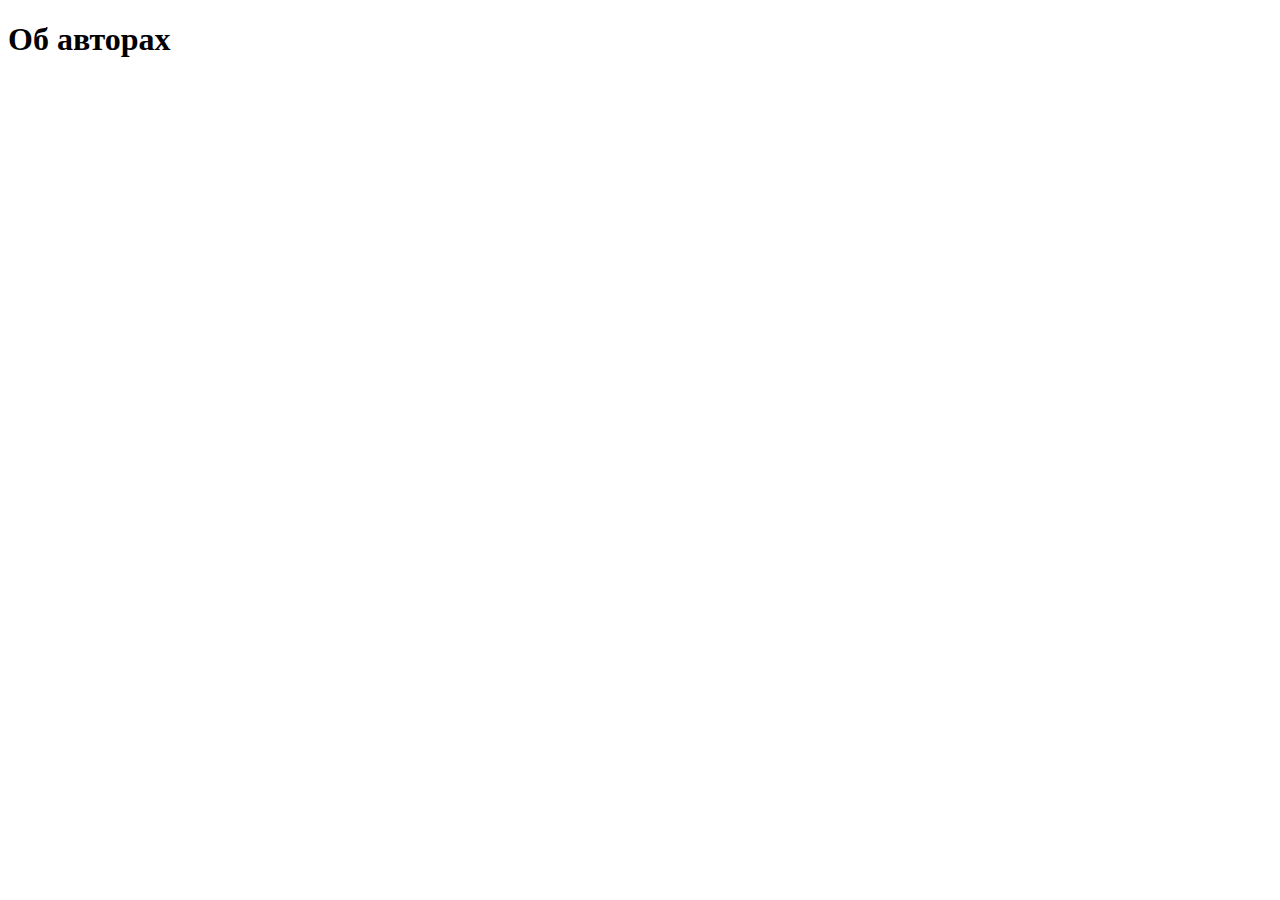
==== author.html @ 602d1eba "add author.html" ====
<!DOCTYPE html>
<html lang="en">

<head>
    <meta charset="UTF-8">
    <meta http-equiv="X-UA-Compatible" content="IE=edge">
    <meta name="viewport" content="width=device-width, initial-scale=1.0">
    <title>Document</title>
</head>

<body>
    <h1>Об авторах</h1>
</body>

</html>
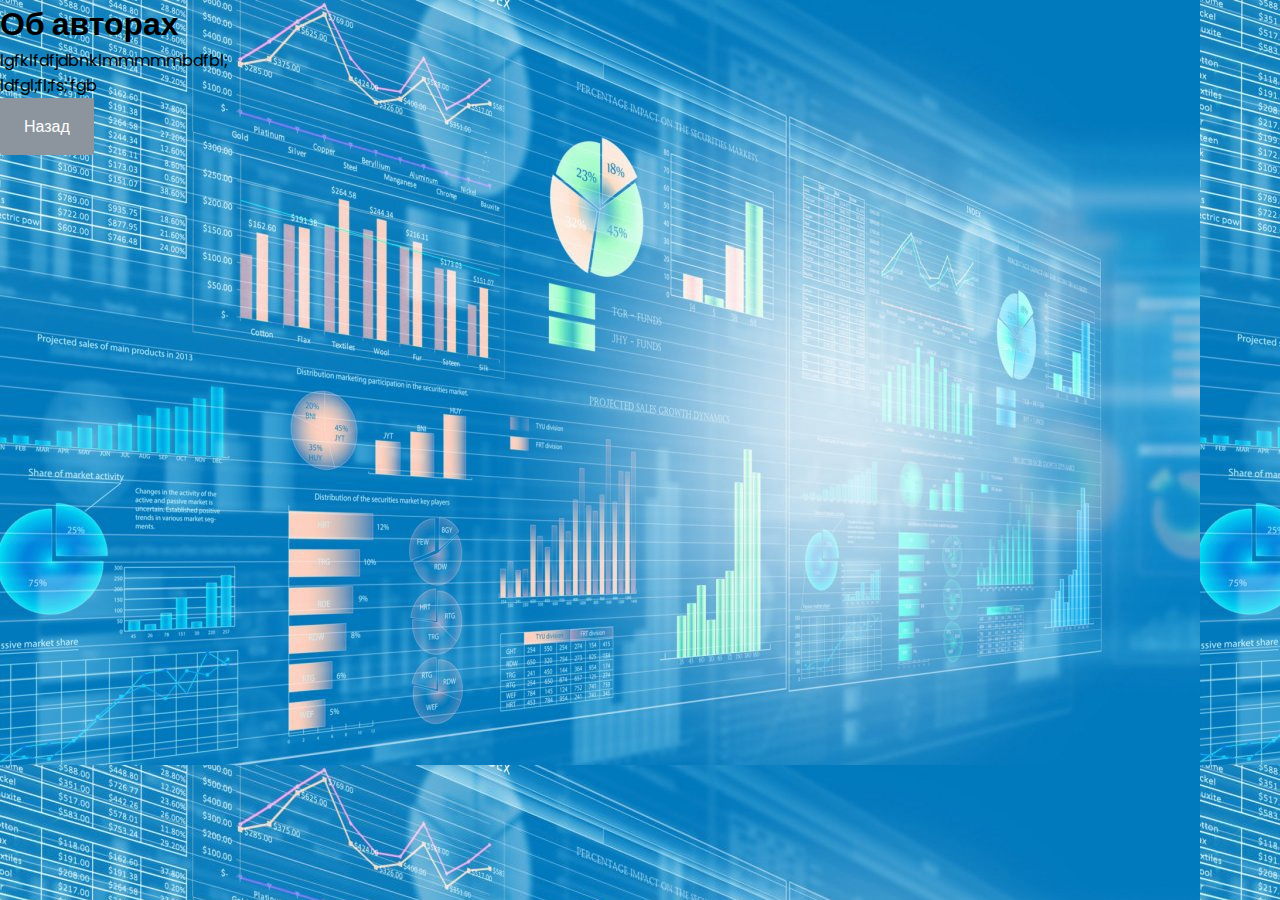
==== commit fa073411: "add button back" ====
--- a/author.html
+++ b/author.html
@@ -6,10 +6,14 @@
     <meta http-equiv="X-UA-Compatible" content="IE=edge">
     <meta name="viewport" content="width=device-width, initial-scale=1.0">
     <title>Document</title>
+    <link rel="stylesheet" href="./style1.css">
 </head>
 
 <body>
     <h1>Об авторах</h1>
+    <p>lgfklfdfjdbnklmmmmmbdfbl;</p>
+    <p>ldfgl;fl;fs;'fgb</p>
+    <a href="./index.html" class="btn">Назад</a>
 </body>
 
 </html>--- a/style1.css
+++ b/style1.css
@@ -0,0 +1,724 @@
+/* importing google fonts */
+
+@import url('https://fonts.googleapis.com/css2?family=Poppins:wght@200;300;400;500;600;700&display=swap');
+* {
+    margin: 0;
+    padding: 0;
+    box-sizing: border-box;
+    font-family: 'Poppins', sans-serif;
+}
+
+body {
+    background: url(./image/fon.jpg)
+}
+
+.name_app {
+    margin-bottom: 40px;
+    color: #F74902;
+    margin-left: 10px;
+    margin-right: 10px;
+    text-align: center;
+    font-weight: 700;
+}
+
+::selection {
+    color: #fff;
+    background: #e6d010;
+}
+
+.start_btn,
+.info_box,
+.quiz_box,
+.result_box {
+    position: absolute;
+    top: 50%;
+    left: 50%;
+    transform: translate(-50%, -50%);
+    box-shadow: 0 4px 8px 0 rgba(0, 0, 0, 0.2), 0 6px 20px 0 rgba(0, 0, 0, 0.19);
+}
+
+.info_box.activeInfo,
+.quiz_box.activeQuiz,
+.result_box.activeResult {
+    opacity: 1;
+    z-index: 5;
+    pointer-events: auto;
+    transform: translate(-50%, -50%) scale(1);
+}
+
+.start_btn button {
+    font-size: 25px;
+    font-weight: 500;
+    color: #050d16;
+    padding: 15px 30px;
+    outline: none;
+    border: none;
+    border-radius: 5px;
+    background: rgb(249, 114, 66, 1);
+    cursor: pointer;
+}
+
+.info_box {
+    width: 540px;
+    background: rgb(240, 165, 5);
+    border-radius: 5px;
+    transform: translate(-50%, -50%) scale(0.9);
+    opacity: 0;
+    pointer-events: none;
+    transition: all 0.3s ease;
+}
+
+.info_box .info-title {
+    height: 60px;
+    width: 100%;
+    border-bottom: 1px solid lightgrey;
+    display: flex;
+    align-items: center;
+    padding: 0 30px;
+    border-radius: 5px 5px 0 0;
+    font-size: 20px;
+    font-weight: 600;
+}
+
+.info_box .info-list {
+    padding: 15px 30px;
+}
+
+.info_box .info-list .info {
+    margin: 5px 0;
+    font-size: 17px;
+}
+
+.info_box .info-list .info span {
+    font-weight: 600;
+    color: #eeff00;
+}
+
+.info_box .buttons {
+    height: 60px;
+    display: flex;
+    align-items: center;
+    justify-content: flex-end;
+    padding: 0 30px;
+    border-top: 1px solid lightgrey;
+}
+
+.info_box .buttons button {
+    margin: 0 5px;
+    height: 40px;
+    width: 100px;
+    font-size: 16px;
+    font-weight: 500;
+    cursor: pointer;
+    border: none;
+    outline: none;
+    border-radius: 5px;
+    border: 1px solid #007bff;
+    transition: all 0.3s ease;
+}
+
+.quiz_box {
+    width: 650px;
+    background: rgb(240, 165, 5);
+    border-radius: 5px;
+    transform: translate(-50%, -50%) scale(0.9);
+    opacity: 0;
+    pointer-events: none;
+    transition: all 0.3s ease;
+}
+
+.quiz_box header {
+    position: relative;
+    z-index: 2;
+    height: 70px;
+    padding: 0 30px;
+    background: rgb(240, 165, 5);
+    border-radius: 5px 5px 0 0;
+    display: flex;
+    align-items: center;
+    justify-content: space-between;
+    box-shadow: 0px 3px 5px 1px rgba(0, 0, 0, 0.1);
+}
+
+.quiz_box header .title {
+    font-size: 20px;
+    font-weight: 600;
+}
+
+.quiz_box header .timer {
+    color: #004085;
+    background: #cce5ff;
+    border: 1px solid #b8daff;
+    height: 45px;
+    padding: 0 8px;
+    border-radius: 5px;
+    display: flex;
+    align-items: center;
+    justify-content: space-between;
+    width: 145px;
+}
+
+.quiz_box header .timer .time_left_txt {
+    font-weight: 400;
+    font-size: 17px;
+    user-select: none;
+}
+
+.quiz_box header .timer .timer_sec {
+    font-size: 18px;
+    font-weight: 500;
+    height: 30px;
+    width: 45px;
+    color: #fff;
+    border-radius: 5px;
+    line-height: 30px;
+    text-align: center;
+    background: #343a40;
+    border: 1px solid #343a40;
+    user-select: none;
+}
+
+.quiz_box header .time_line {
+    position: absolute;
+    bottom: 0px;
+    left: 0px;
+    height: 3px;
+    background: #007bff;
+}
+
+section {
+    padding: 25px 30px 20px 30px;
+    background: #fff;
+}
+
+section .que_text {
+    font-size: 25px;
+    font-weight: 600;
+}
+
+section .option_list {
+    padding: 20px 0px;
+    display: block;
+}
+
+section .option_list .option {
+    background: aliceblue;
+    border: 1px solid #84c5fe;
+    border-radius: 5px;
+    padding: 8px 15px;
+    font-size: 17px;
+    margin-bottom: 15px;
+    cursor: pointer;
+    transition: all 0.3s ease;
+    display: flex;
+    align-items: center;
+    justify-content: space-between;
+}
+
+section .option_list .option:last-child {
+    margin-bottom: 0px;
+}
+
+section .option_list .option:hover {
+    color: #004085;
+    background: #cce5ff;
+    border: 1px solid #b8daff;
+}
+
+section .option_list .option.correct {
+    color: #155724;
+    background: #d4edda;
+    border: 1px solid #c3e6cb;
+}
+
+section .option_list .option.incorrect {
+    color: #721c24;
+    background: #f8d7da;
+    border: 1px solid #f5c6cb;
+}
+
+section .option_list .option.disabled {
+    pointer-events: none;
+}
+
+section .option_list .option .icon {
+    height: 26px;
+    width: 26px;
+    border: 2px solid transparent;
+    border-radius: 50%;
+    text-align: center;
+    font-size: 13px;
+    pointer-events: none;
+    transition: all 0.3s ease;
+    line-height: 24px;
+}
+
+.option_list .option .icon.tick {
+    color: #23903c;
+    border-color: #23903c;
+    background: #d4edda;
+}
+
+.option_list .option .icon.cross {
+    color: #a42834;
+    background: #f8d7da;
+    border-color: #a42834;
+}
+
+footer {
+    height: 60px;
+    padding: 0 30px;
+    display: flex;
+    align-items: center;
+    justify-content: space-between;
+    border-top: 1px solid lightgrey;
+}
+
+footer .total_que span {
+    display: flex;
+    user-select: none;
+}
+
+footer .total_que span p {
+    font-weight: 500;
+    padding: 0 5px;
+}
+
+footer .total_que span p:first-child {
+    padding-left: 0px;
+}
+
+footer button {
+    height: 40px;
+    padding: 0 13px;
+    font-size: 18px;
+    font-weight: 400;
+    cursor: pointer;
+    border: none;
+    outline: none;
+    color: rgb(0, 0, 0);
+    border-radius: 5px;
+    background: rgb(248, 244, 6);
+    border: 1px solid #007bff;
+    line-height: 10px;
+    opacity: 0;
+    pointer-events: none;
+    transform: scale(0.95);
+    transition: all 0.3s ease;
+}
+
+footer button:hover {
+    background: #0263ca;
+}
+
+footer button.show {
+    opacity: 1;
+    pointer-events: auto;
+    transform: scale(1);
+}
+
+.result_box {
+    background: #fff;
+    border-radius: 5px;
+    display: flex;
+    padding: 25px 30px;
+    width: 450px;
+    align-items: center;
+    flex-direction: column;
+    justify-content: center;
+    transform: translate(-50%, -50%) scale(0.9);
+    opacity: 0;
+    pointer-events: none;
+    transition: all 0.3s ease;
+}
+
+.result_box .icon {
+    font-size: 100px;
+    color: #007bff;
+    margin-bottom: 10px;
+}
+
+.result_box .complete_text {
+    font-size: 20px;
+    font-weight: 500;
+}
+
+.result_box .score_text span {
+    display: flex;
+    margin: 10px 0;
+    font-size: 18px;
+    font-weight: 500;
+}
+
+.result_box .score_text span p {
+    padding: 0 4px;
+    font-weight: 600;
+}
+
+.result_box .buttons {
+    display: flex;
+    margin: 20px 0;
+}
+
+.result_box .buttons button {
+    margin: 0 10px;
+    height: 45px;
+    padding: 0 20px;
+    font-size: 18px;
+    font-weight: 500;
+    cursor: pointer;
+    border: none;
+    outline: none;
+    border-radius: 5px;
+    border: 1px solid #007bff;
+    transition: all 0.3s ease;
+}
+
+.buttons button.restart {
+    background: rgb(230, 196, 6);
+    color: rgb(0, 0, 0);
+}
+
+.buttons button.restart:hover {
+    background: rgb(248, 244, 6);
+}
+
+.buttons button.quit {
+    background: rgb(248, 244, 6);
+    color: rgb(0, 0, 0);
+}
+
+.buttons button.quit:hover {
+    color: rgb(248, 244, 6);
+    background: #007bff;
+}
+
+.btn {
+    display: inline-block;
+    /* Строчно-блочный элемент */
+    background: #8C959D;
+    /* Серый цвет фона */
+    color: #fff;
+    /* Белый цвет текста */
+    padding: 1rem 1.5rem;
+    /* Поля вокруг текста */
+    text-decoration: none;
+    /* Убираем подчёркивание */
+    border-radius: 3px;
+    /* Скругляем уголки */
+}
+
+@media (min-width: 350px) and (max-width: 459px) {
+    .name_app {
+        font-size: 20px;
+        margin-bottom: 40px;
+        color: #F74902;
+        margin-left: 10px;
+        margin-right: 10px;
+        text-align: center;
+        font-weight: 400;
+    }
+    .info_box {
+        width: 240px;
+        background: rgb(240, 165, 5);
+        border-radius: 5px;
+        transform: translate(-50%, -50%) scale(0.9);
+        opacity: 0;
+        pointer-events: none;
+        transition: all 0.3s ease;
+        margin-top: 150px;
+    }
+    .info_box .info-title {
+        height: 15px;
+        width: 100%;
+        border-bottom: 1px solid lightgrey;
+        display: flex;
+        align-items: center;
+        padding: 0 30px;
+        border-radius: 5px 5px 0 0;
+        font-size: 15px;
+        font-weight: 600;
+    }
+    .quiz_box {
+        width: 310px;
+        background: rgb(240, 165, 5);
+        border-radius: 5px;
+        transform: translate(-50%, -50%) scale(0.9);
+        opacity: 0;
+        pointer-events: none;
+        transition: all 0.3s ease;
+        margin-top: 220px;
+    }
+    .quiz_box header {
+        /* position: relative; */
+        z-index: 2;
+        height: 70px;
+        padding: 0 30px;
+        background: rgb(240, 165, 5);
+        border-radius: 5px 5px 0 0;
+        display: flex;
+        align-items: center;
+        justify-content: space-between;
+        box-shadow: 0px 3px 5px 1px rgba(0, 0, 0, 0.1);
+    }
+    .quiz_box header .title {
+        font-size: 20px;
+        font-weight: 600;
+    }
+    .quiz_box header .timer {
+        color: #004085;
+        background: #cce5ff;
+        border: 1px solid #b8daff;
+        height: 35px;
+        padding: 0 8px;
+        border-radius: 5px;
+        display: flex;
+        align-items: center;
+        justify-content: space-between;
+        width: 130px;
+    }
+    .quiz_box header .timer .time_left_txt {
+        font-weight: 400;
+        font-size: 17px;
+        user-select: none;
+    }
+    .quiz_box header .timer .timer_sec {
+        font-size: 18px;
+        font-weight: 500;
+        height: 30px;
+        width: 45px;
+        color: #fff;
+        border-radius: 5px;
+        line-height: 30px;
+        text-align: center;
+        background: #343a40;
+        border: 1px solid #343a40;
+        user-select: none;
+    }
+    .quiz_box header .time_line {
+        position: absolute;
+        bottom: 0px;
+        left: 0px;
+        height: 3px;
+        background: #007bff;
+    }
+    .result_box {
+        background: rgb(240, 165, 5);
+        border-radius: 5px;
+        display: flex;
+        padding: 25px 30px;
+        width: 350px;
+        align-items: center;
+        flex-direction: column;
+        justify-content: center;
+        transform: translate(-50%, -50%) scale(0.9);
+        opacity: 0;
+        pointer-events: none;
+        transition: all 0.3s ease;
+        margin-top: 40px;
+    }
+}
+
+@media (min-width: 460px) and (max-width: 759px) {
+    .info_box {
+        width: 340px;
+        background: rgb(240, 165, 5);
+        border-radius: 5px;
+        transform: translate(-50%, -50%) scale(0.9);
+        opacity: 0;
+        pointer-events: none;
+        transition: all 0.3s ease;
+        margin-top: 30px;
+    }
+    .info_box .info-title {
+        height: 30px;
+        width: 100%;
+        border-bottom: 1px solid lightgrey;
+        display: flex;
+        align-items: center;
+        padding: 0 30px;
+        border-radius: 5px 5px 0 0;
+        font-size: 20px;
+        font-weight: 600;
+    }
+    .quiz_box {
+        width: 350px;
+        background: rgb(240, 165, 5);
+        border-radius: 5px;
+        transform: translate(-50%, -50%) scale(0.9);
+        opacity: 0;
+        pointer-events: none;
+        transition: all 0.3s ease;
+        margin-top: 70px;
+    }
+    .quiz_box header {
+        position: relative;
+        z-index: 2;
+        height: 70px;
+        padding: 0 30px;
+        background: rgb(240, 165, 5);
+        border-radius: 5px 5px 0 0;
+        display: flex;
+        align-items: center;
+        justify-content: space-between;
+        box-shadow: 0px 3px 5px 1px rgba(0, 0, 0, 0.1);
+    }
+    .quiz_box header .title {
+        font-size: 20px;
+        font-weight: 600;
+    }
+    .quiz_box header .timer {
+        color: #004085;
+        background: #cce5ff;
+        border: 1px solid #b8daff;
+        height: 45px;
+        padding: 0 8px;
+        border-radius: 5px;
+        display: flex;
+        align-items: center;
+        justify-content: space-between;
+        width: 130px;
+    }
+    .quiz_box header .timer .time_left_txt {
+        font-weight: 400;
+        font-size: 17px;
+        user-select: none;
+    }
+    .quiz_box header .timer .timer_sec {
+        font-size: 18px;
+        font-weight: 500;
+        height: 30px;
+        width: 45px;
+        color: #fff;
+        border-radius: 5px;
+        line-height: 30px;
+        text-align: center;
+        background: #343a40;
+        border: 1px solid #343a40;
+        user-select: none;
+    }
+    .quiz_box header .time_line {
+        position: absolute;
+        bottom: 0px;
+        left: 0px;
+        height: 3px;
+        background: #007bff;
+    }
+    .result_box {
+        background: rgb(240, 165, 5);
+        border-radius: 5px;
+        display: flex;
+        padding: 25px 30px;
+        width: 350px;
+        align-items: center;
+        flex-direction: column;
+        justify-content: center;
+        transform: translate(-50%, -50%) scale(0.9);
+        opacity: 0;
+        pointer-events: none;
+        transition: all 0.3s ease;
+        margin-top: 40px;
+    }
+}
+
+@media (min-width: 760px) and (max-width: 950px) {
+    .info_box {
+        width: 440px;
+        background: rgb(240, 165, 5);
+        border-radius: 5px;
+        transform: translate(-50%, -50%) scale(0.9);
+        opacity: 0;
+        pointer-events: none;
+        transition: all 0.3s ease;
+        margin-top: 30px;
+    }
+    .info_box .info-title {
+        height: 40px;
+        width: 100%;
+        border-bottom: 1px solid lightgrey;
+        display: flex;
+        align-items: center;
+        padding: 0 30px;
+        border-radius: 5px 5px 0 0;
+        font-size: 20px;
+        font-weight: 600;
+    }
+    .quiz_box {
+        width: 450px;
+        background: rgb(240, 165, 5);
+        border-radius: 5px;
+        transform: translate(-50%, -50%) scale(0.9);
+        opacity: 0;
+        pointer-events: none;
+        transition: all 0.3s ease;
+        margin-top: 30px;
+    }
+    .quiz_box header {
+        position: relative;
+        z-index: 2;
+        height: 70px;
+        padding: 0 30px;
+        background: rgb(240, 165, 5);
+        border-radius: 5px 5px 0 0;
+        display: flex;
+        align-items: center;
+        justify-content: space-between;
+        box-shadow: 0px 3px 5px 1px rgba(0, 0, 0, 0.1);
+    }
+    .quiz_box header .title {
+        font-size: 20px;
+        font-weight: 600;
+    }
+    .quiz_box header .timer {
+        color: #004085;
+        background: #cce5ff;
+        border: 1px solid #b8daff;
+        height: 45px;
+        padding: 0 8px;
+        border-radius: 5px;
+        display: flex;
+        align-items: center;
+        justify-content: space-between;
+        width: 130px;
+    }
+    .quiz_box header .timer .time_left_txt {
+        font-weight: 400;
+        font-size: 17px;
+        user-select: none;
+    }
+    .quiz_box header .timer .timer_sec {
+        font-size: 18px;
+        font-weight: 500;
+        height: 30px;
+        width: 45px;
+        color: #fff;
+        border-radius: 5px;
+        line-height: 30px;
+        text-align: center;
+        background: #343a40;
+        border: 1px solid #343a40;
+        user-select: none;
+    }
+    .quiz_box header .time_line {
+        position: absolute;
+        bottom: 0px;
+        left: 0px;
+        height: 3px;
+        background: #007bff;
+    }
+    .result_box {
+        background: rgb(240, 165, 5);
+        border-radius: 5px;
+        display: flex;
+        padding: 25px 30px;
+        width: 350px;
+        align-items: center;
+        flex-direction: column;
+        justify-content: center;
+        transform: translate(-50%, -50%) scale(0.9);
+        opacity: 0;
+        pointer-events: none;
+        transition: all 0.3s ease;
+        margin-top: 40px;
+    }
+}